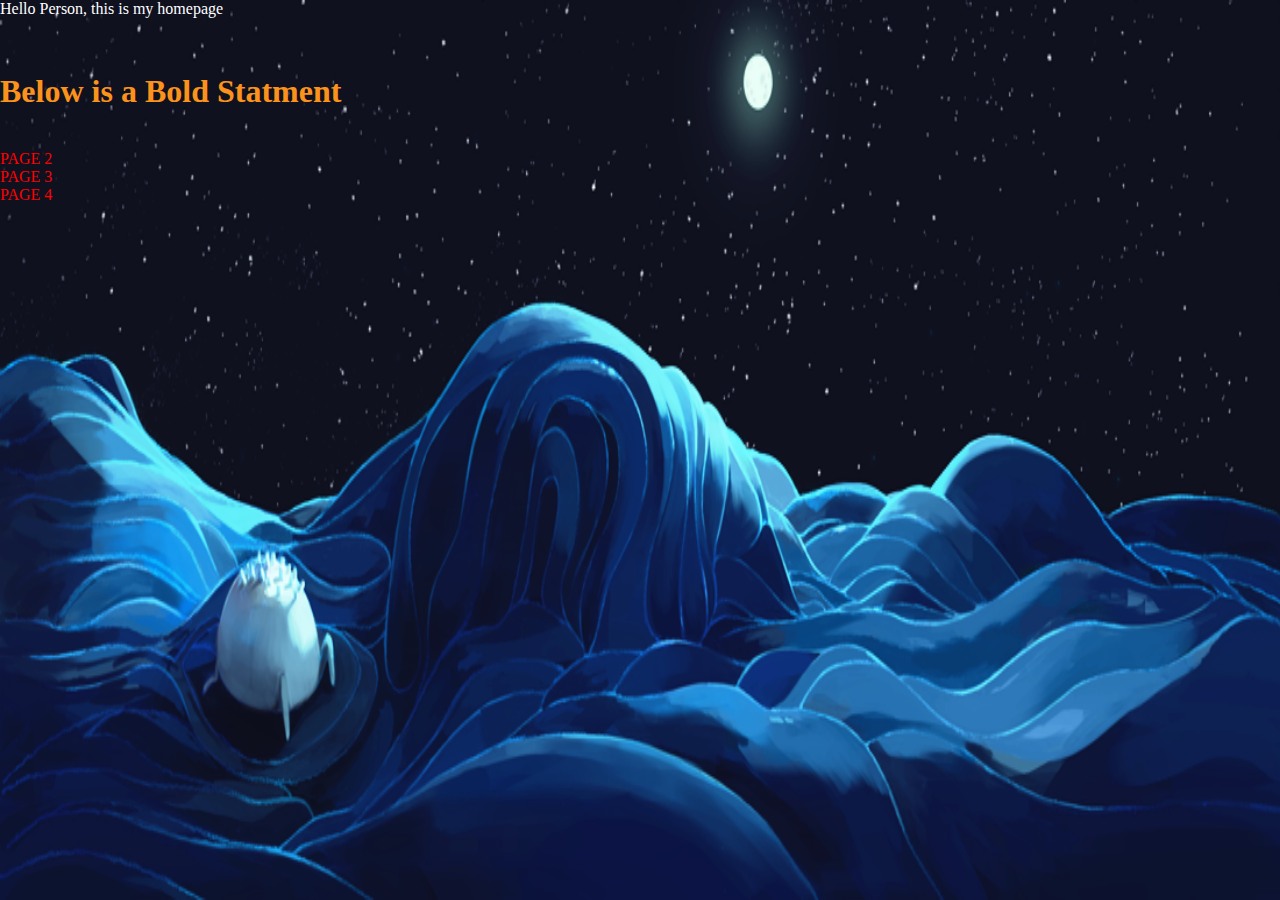
==== index.html @ 0fa9adeb "II" ====
<html>
    <head>
        <title> 
        Teh Avery Gud Wedsithe 
        </title>
        
        <style>
            body {
            background-image: url("AniBG.jpeg"); 
            background-repeat: no-repeat;
            height: 100%;
            background-size:100% 100vh;
            margin: 0;
            position: relative;
            }
        </style>
        
        <link rel="stylesheet" href="viewtiful.css">
        
        </head>
        <body> 
        
                <p>Hello Person, this is my homepage</p><br>
                
                <h1 style="color:FB921C;"> Below is a Bold Statment </h1><br>
                
                <a href="indexII.html"> Page 2</a><br>
                
                <a href="indexIII.html"> Page 3</a><br>
                
                <a href="indexIV.html"> Page 4</a><br>
                
                <iframe width="560" height="315" src="https://www.youtube.com/embed/Y9G20wV0KHE" frameborder="0" allow="autoplay; encrypted-media" allowfullscreen></iframe><br>
                
        </body>
</html>
---- viewtiful.css ----
a {
    text-decoration: none;
    text-transform: uppercase;
    color: red;
}

p {
    text-shadow: rgb(51,73,85);
    color: white;
}
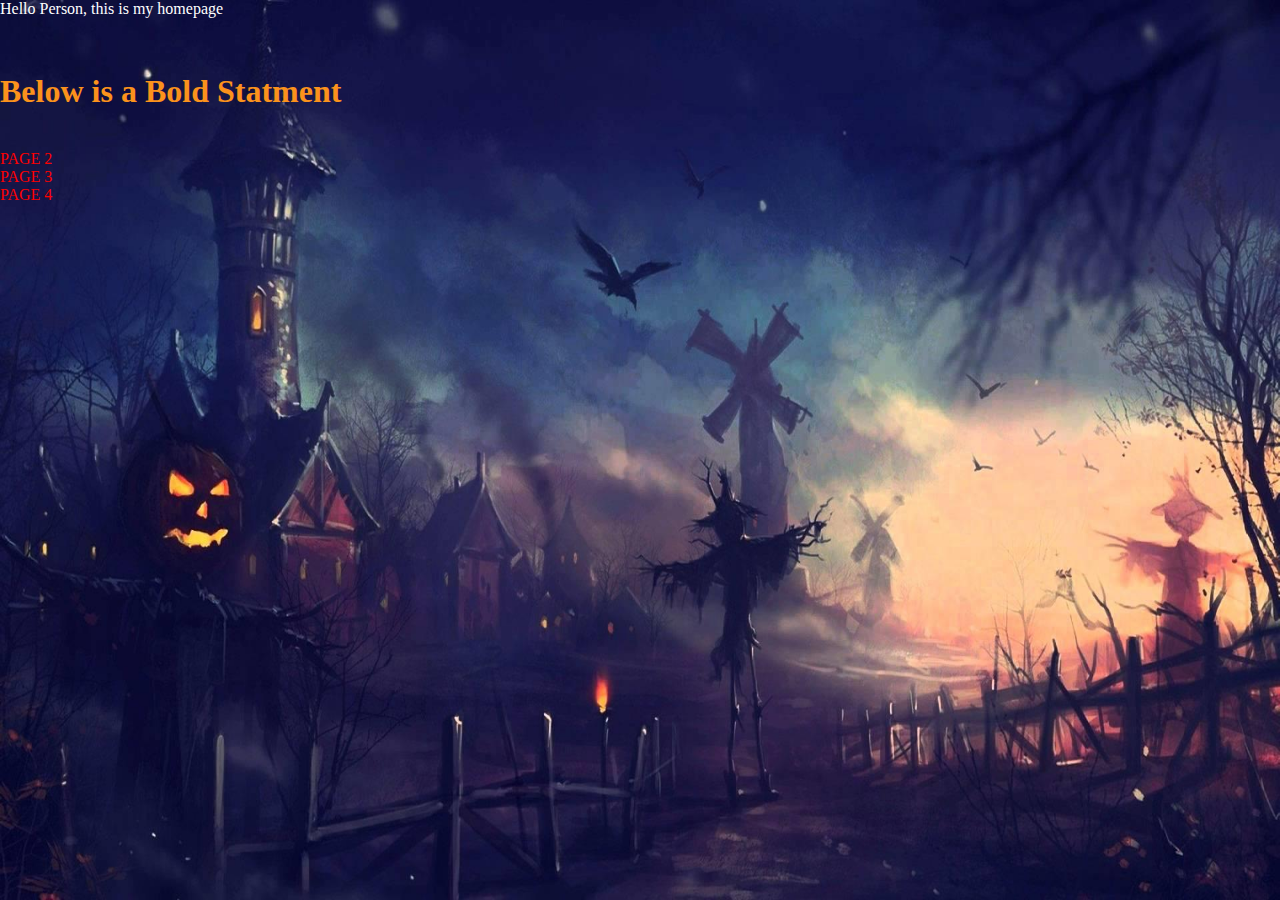
==== commit 16f47506: "IV" ====
--- a/index.html
+++ b/index.html
@@ -6,7 +6,7 @@
         
         <style>
             body {
-            background-image: url("AniBG.jpeg"); 
+            background-image: url("AniBG.jpg"); 
             background-repeat: no-repeat;
             height: 100%;
             background-size:100% 100vh;
--- a/viewtiful.css
+++ b/viewtiful.css
@@ -7,4 +7,7 @@
 p {
     text-shadow: rgb(51,73,85);
     color: white;
+}
+li {
+    color: white;
 }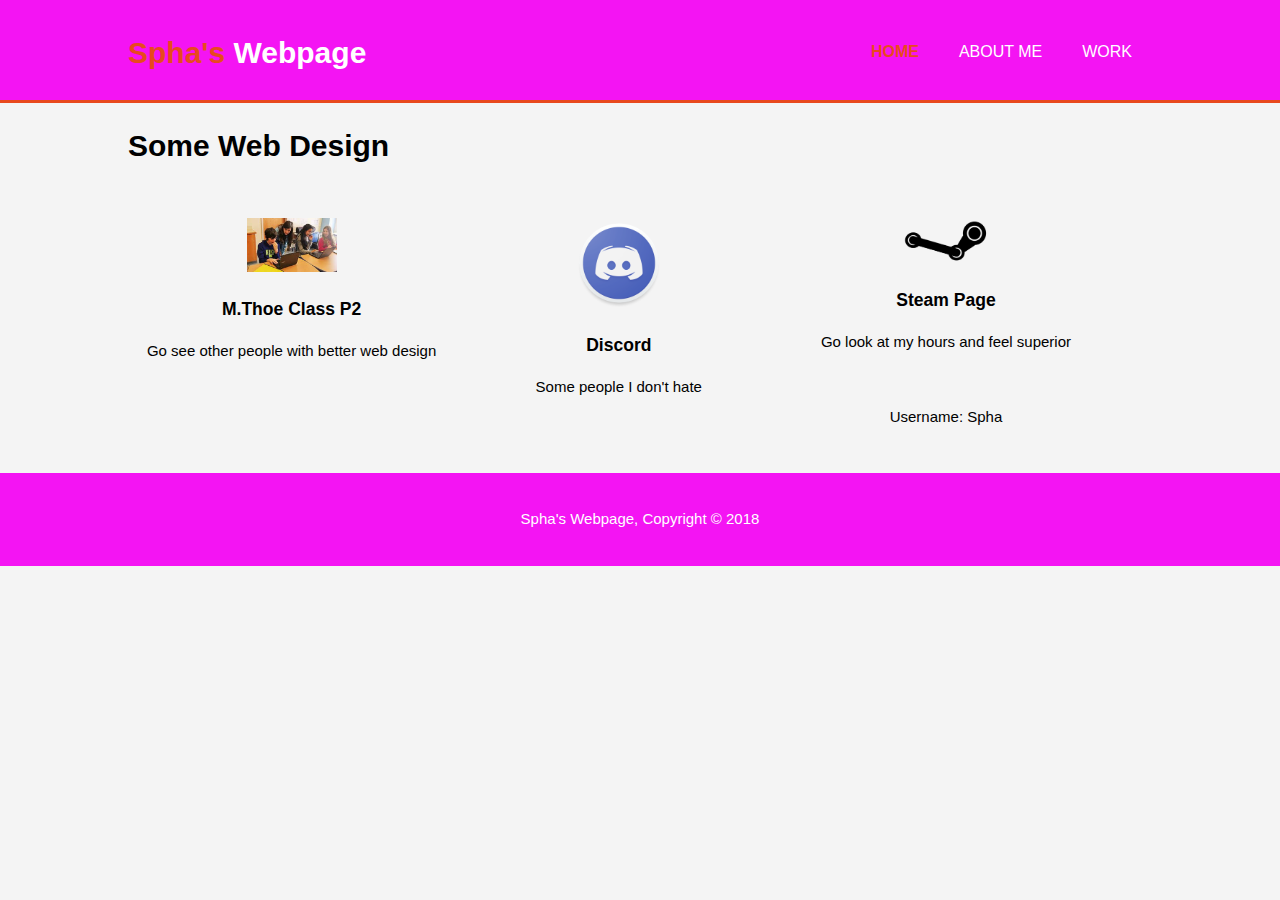
==== commit 9854410f: "IV" ====
--- a/index.html
+++ b/index.html
@@ -1,36 +1,60 @@
-<html>
-    <head>
-        <title> 
-        Teh Avery Gud Wedsithe 
-        </title>
-        
-        <style>
-            body {
-            background-image: url("AniBG.jpg"); 
-            background-repeat: no-repeat;
-            height: 100%;
-            background-size:100% 100vh;
-            margin: 0;
-            position: relative;
-            }
-        </style>
-        
-        <link rel="stylesheet" href="viewtiful.css">
-        
-        </head>
-        <body> 
-        
-                <p>Hello Person, this is my homepage</p><br>
-                
-                <h1 style="color:FB921C;"> Below is a Bold Statment </h1><br>
-                
-                <a href="indexII.html"> Page 2</a><br>
-                
-                <a href="indexIII.html"> Page 3</a><br>
-                
-                <a href="indexIV.html"> Page 4</a><br>
-                
-                <iframe width="560" height="315" src="https://www.youtube.com/embed/Y9G20wV0KHE" frameborder="0" allow="autoplay; encrypted-media" allowfullscreen></iframe><br>
-                
-        </body>
-</html>+<!DOCTYPE html>
+<html>
+  <head>
+    <meta charset="utf-8">
+    <meta name="viewport" content="width=device-width">
+    <meta name="description" content="Spha's Stuff">
+	  <meta name="keywords" content="how to not web design, not good web design, bad web design">
+  	<meta name="author" content="Nguyen Trac">
+    <title>Spha's gud Website | Home</title>
+    <link rel="stylesheet" href="./css/style.css">
+  </head>
+  <body>
+    <header>
+      <div class="container">
+        <div id="branding">
+          <h1><span class="highlight">Spha's</span> Webpage</h1>
+        </div>
+        <nav>
+          <ul>
+            <li class="current"><a href="index.html">Home</a></li>
+            <li><a href="aboutme.html">About me</a></li>
+            <li><a href="work.html">work</a></li>
+          </ul>
+        </nav>
+      </div>
+    </header>
+
+    <section id="showcase">
+      <div class="container">
+        <h1>Some Web Design</h1>
+       
+      </div>
+    </section>
+
+    <section id="boxes">
+      <div class="container">
+        <div class="box">
+          <a href="https://mrthoe.github.io/intro.html"><img src="./img/CSclass.jpg"></a>
+          <h3>M.Thoe Class P2</h3>
+          <p> Go see other people with better web design</p>
+        </div>
+        <div class="box">
+          <a href="https://discord.gg/vK46j2k"><img src="./img/discordLogo.png"></a>
+          <h3>Discord</h3>
+          <p> Some people I don't hate</p>
+        </div>
+        <div class="box">
+          <img src="./img/SteamLogo.png">
+          <h3>Steam Page</h3>
+          <p> Go look at my hours and feel superior</p><br>
+          <p>Username: Spha</p>
+        </div>
+      </div>
+    </section>
+
+    <footer>
+      <p>Spha's Webpage, Copyright &copy; 2018</p>
+    </footer>
+  </body>
+</html>
--- a/css/style.css
+++ b/css/style.css
@@ -0,0 +1,151 @@
+body{
+  font: 15px/1.5 Arial, Helvetica,sans-serif;
+  padding:0;
+  margin:0;
+  background-color:#f4f4f4;
+}
+
+
+
+/* Global */
+.container{
+  width:80%;
+  margin:auto;
+  overflow:hidden;
+}
+
+ul{
+  margin:0;
+  padding:0;
+}
+
+.button_1{
+  height:38px;
+  background:#e8491d;
+  border:0;
+  padding-left: 20px;
+  padding-right:20px;
+  color:#ffffff;
+}
+
+.dark{
+  padding:15px;
+  background:#35424a;
+  color:#ffffff;
+  margin-top:10px;
+  margin-bottom:10px;
+}
+
+/* Header **/
+header{
+  background:#f414f3;
+  color:#ffffff;
+  padding-top:30px;
+  min-height:70px;
+  border-bottom:#e8491d 3px solid;
+}
+
+header a{
+  color:#ffffff;
+  text-decoration:none;
+  text-transform: uppercase;
+  font-size:16px;
+}
+
+header li{
+  float:left;
+  display:inline;
+  padding: 0 20px 0 20px;
+}
+
+header #branding{
+  float:left;
+}
+
+header #branding h1{
+  margin:0;
+}
+
+header nav{
+  float:right;
+  margin-top:10px;
+}
+
+header .highlight, header .current a{
+  color:#e8491d;
+  font-weight:bold;
+}
+
+header a:hover{
+  color:#cccccc;
+  font-weight:bold;
+}
+
+/* Boxes */
+#boxes{
+  margin-top:20px;
+}
+
+#boxes .box{
+  float:left;
+  text-align: center;
+  width:30%;
+  padding:10px;
+}
+
+#boxes .box img{
+  width:90px;
+}
+
+/* Sidebar */
+aside#sidebar{
+  float:right;
+  width:30%;
+  margin-top:10px;
+}
+
+aside#sidebar .quote input, aside#sidebar .quote textarea{
+  width:90%;
+  padding:5px;
+}
+
+/* Main-col */
+article#main-col{
+  float:left;
+  width:65%;
+}
+
+
+
+footer{
+  padding:20px;
+  margin-top:20px;
+  color:#ffffff;
+  background-color:#f414f3;
+  text-align: center;
+}
+
+/* Media Queries */
+@media(max-width: 768px){
+  header #branding,
+  header nav,
+  header nav li,
+  #newsletter h1,
+  #newsletter form,
+  #boxes .box,
+  article#main-col,
+  aside#sidebar{
+    float:none;
+    text-align:center;
+    width:100%;
+  }
+
+  header{
+    padding-bottom:20px;
+  }
+
+  #showcase h1{
+    margin-top:40px;
+  }
+
+}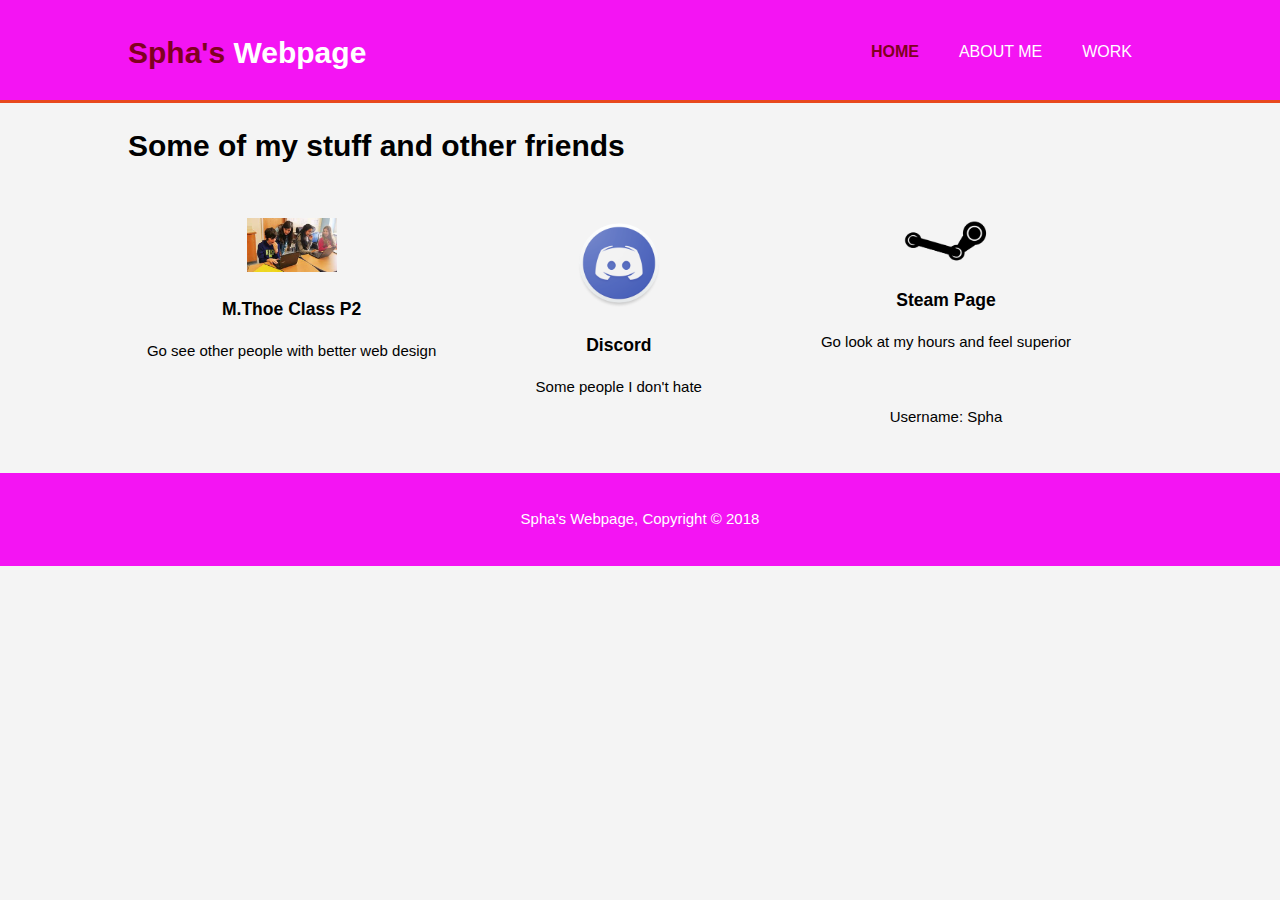
==== commit 541097d1: "VI" ====
--- a/index.html
+++ b/index.html
@@ -27,7 +27,7 @@
 
     <section id="showcase">
       <div class="container">
-        <h1>Some Web Design</h1>
+        <h1>Some of my stuff and other friends</h1>
        
       </div>
     </section>
--- a/css/style.css
+++ b/css/style.css
@@ -72,7 +72,7 @@
 }
 
 header .highlight, header .current a{
-  color:#e8491d;
+  color:#800020;
   font-weight:bold;
 }
 
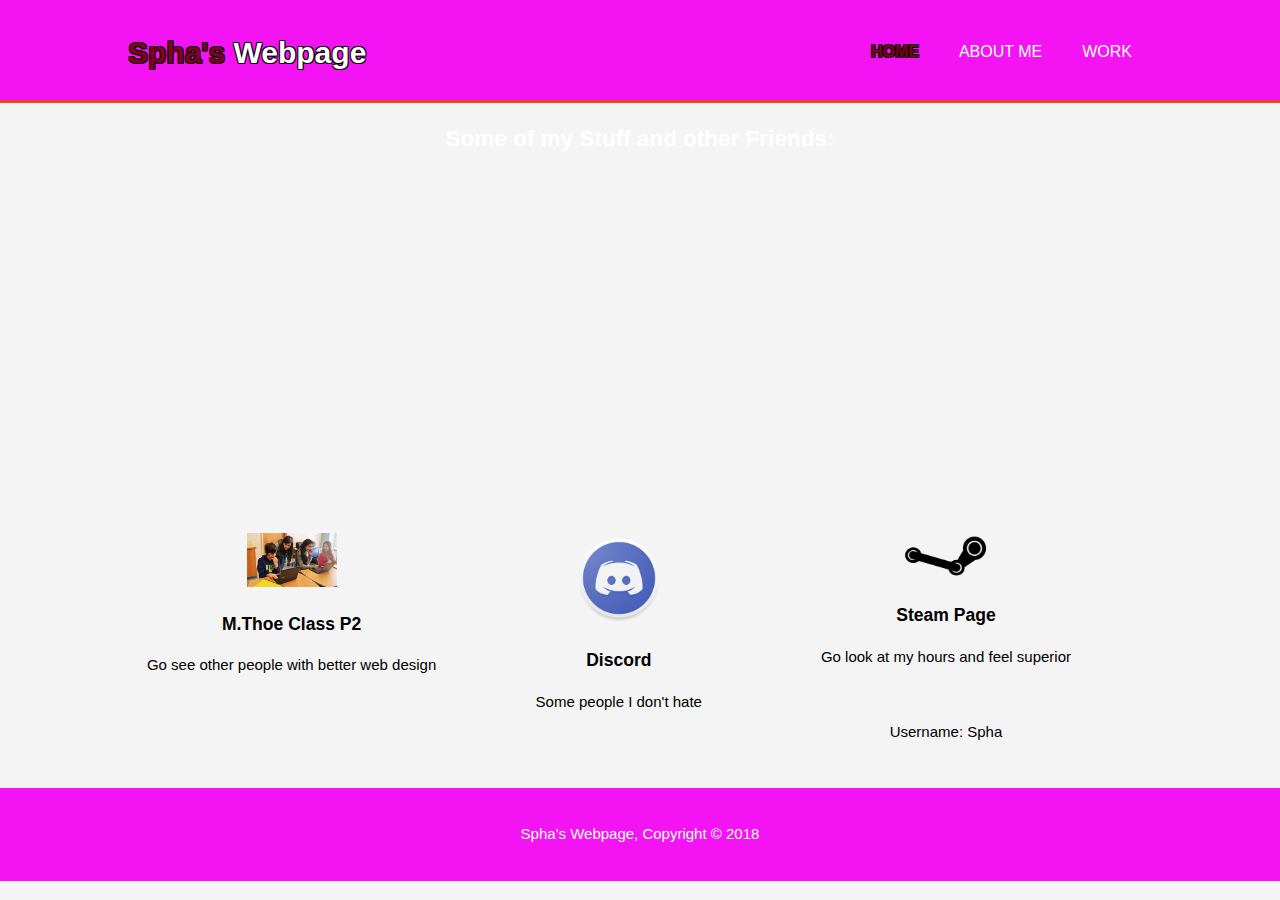
==== commit 67505db7: "IX" ====
--- a/index.html
+++ b/index.html
@@ -13,7 +13,7 @@
     <header>
       <div class="container">
         <div id="branding">
-          <h1><span class="highlight">Spha's</span> Webpage</h1>
+          <h1><span class="highlight"> Spha's</span> Webpage</h1>
         </div>
         <nav>
           <ul>
@@ -27,7 +27,7 @@
 
     <section id="showcase">
       <div class="container">
-        <h1>Some of my stuff and other friends</h1>
+        <h2>Some of my Stuff and other Friends:</h1>
        
       </div>
     </section>
--- a/css/style.css
+++ b/css/style.css
@@ -60,6 +60,11 @@
 
 header #branding{
   float:left;
+  text-shadow:
+-1px -1px 0 #000,
+1px -1px 0 #000,
+-1px 1px 0 #000,
+1px 1px 0 #000;
 }
 
 header #branding h1{
@@ -74,11 +79,35 @@
 header .highlight, header .current a{
   color:#800020;
   font-weight:bold;
+        text-shadow:
+-1px -1px 0 #000,
+1px -1px 0 #000,
+-1px 1px 0 #000,
+1px 1px 0 #000;
 }
 
 header a:hover{
   color:#cccccc;
   font-weight:bold;
+}
+
+
+/* Showcase */
+#showcase{
+  min-height:400px;
+  background:url('showcase.gif') no-repeat 0 -400px;
+  text-align:center;
+  color:#ffffff;
+}
+
+#showcase h1{
+  margin-top:100px;
+  font-size:55px;
+  margin-bottom:10px;
+}
+
+#showcase p{
+  font-size:20px;
 }
 
 /* Boxes */
@@ -133,8 +162,8 @@
   #newsletter h1,
   #newsletter form,
   #boxes .box,
-  article#main-col,
-  aside#sidebar{
+  #main-col,
+  #sidebar{
     float:none;
     text-align:center;
     width:100%;
@@ -144,8 +173,8 @@
     padding-bottom:20px;
   }
 
-  #showcase h1{
+   h1{
     margin-top:40px;
   }
 
-}+}    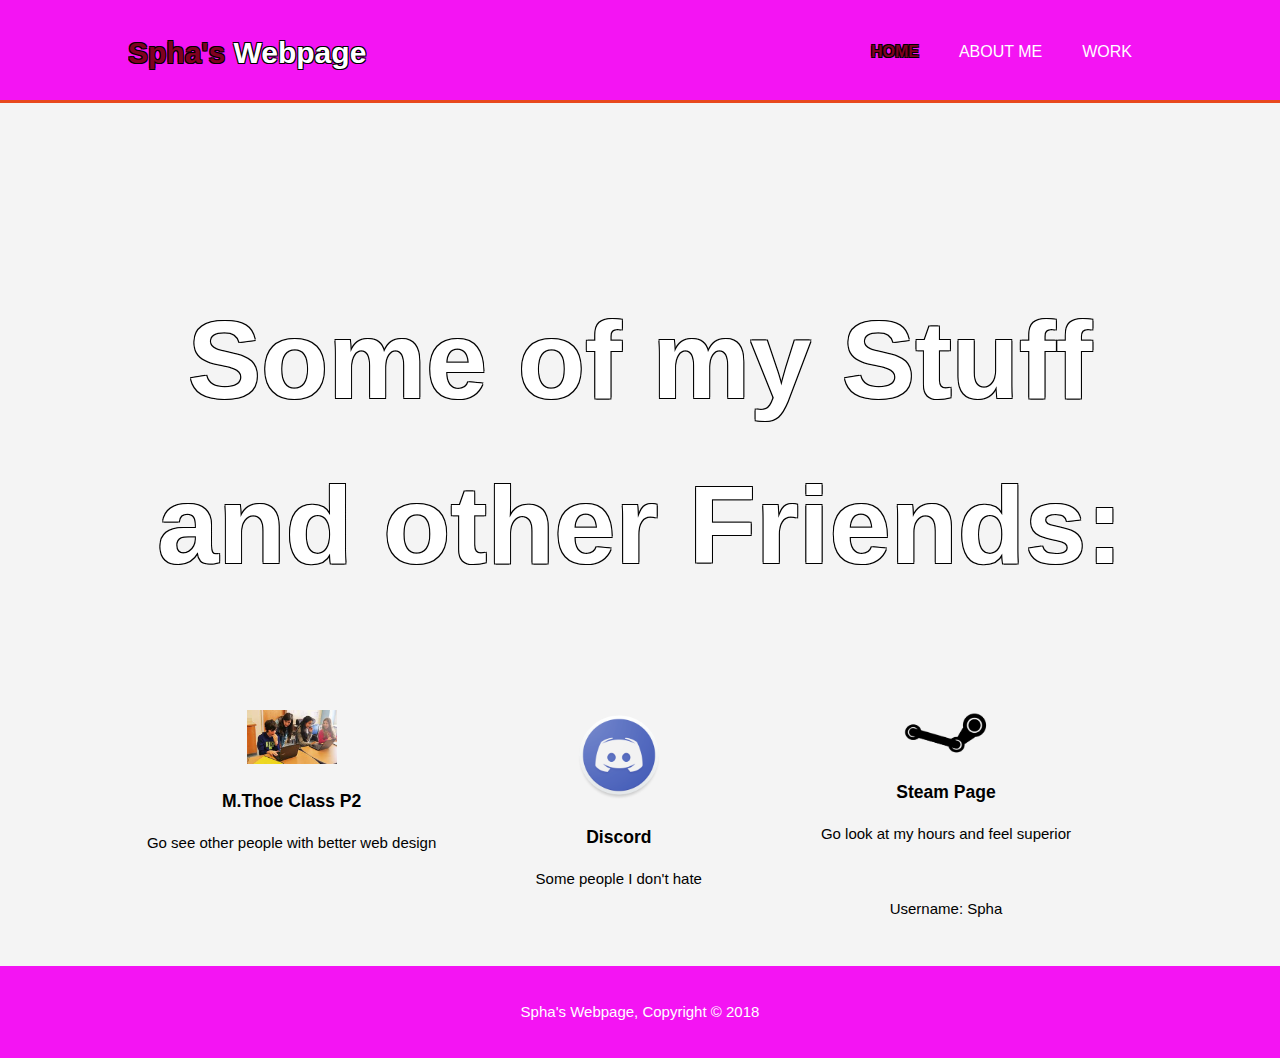
==== commit e739b02d: "X" ====
--- a/index.html
+++ b/index.html
@@ -27,7 +27,7 @@
 
     <section id="showcase">
       <div class="container">
-        <h2>Some of my Stuff and other Friends:</h1>
+        <h1>Some of my Stuff and other Friends:</h1>
        
       </div>
     </section>
--- a/css/style.css
+++ b/css/style.css
@@ -95,12 +95,17 @@
 /* Showcase */
 #showcase{
   min-height:400px;
-  background:url('showcase.gif') no-repeat 0 -400px;
+  background:url('showcase.gif') no-repeat 0 0px;
   text-align:center;
   color:#ffffff;
+  text-shadow:
+-1px -1px 0 #000,
+1px -1px 0 #000,
+-1px 1px 0 #000,
+1px 1px 0 #000;
 }
 
-#showcase h1{
+#showcase {
   margin-top:100px;
   font-size:55px;
   margin-bottom:10px;
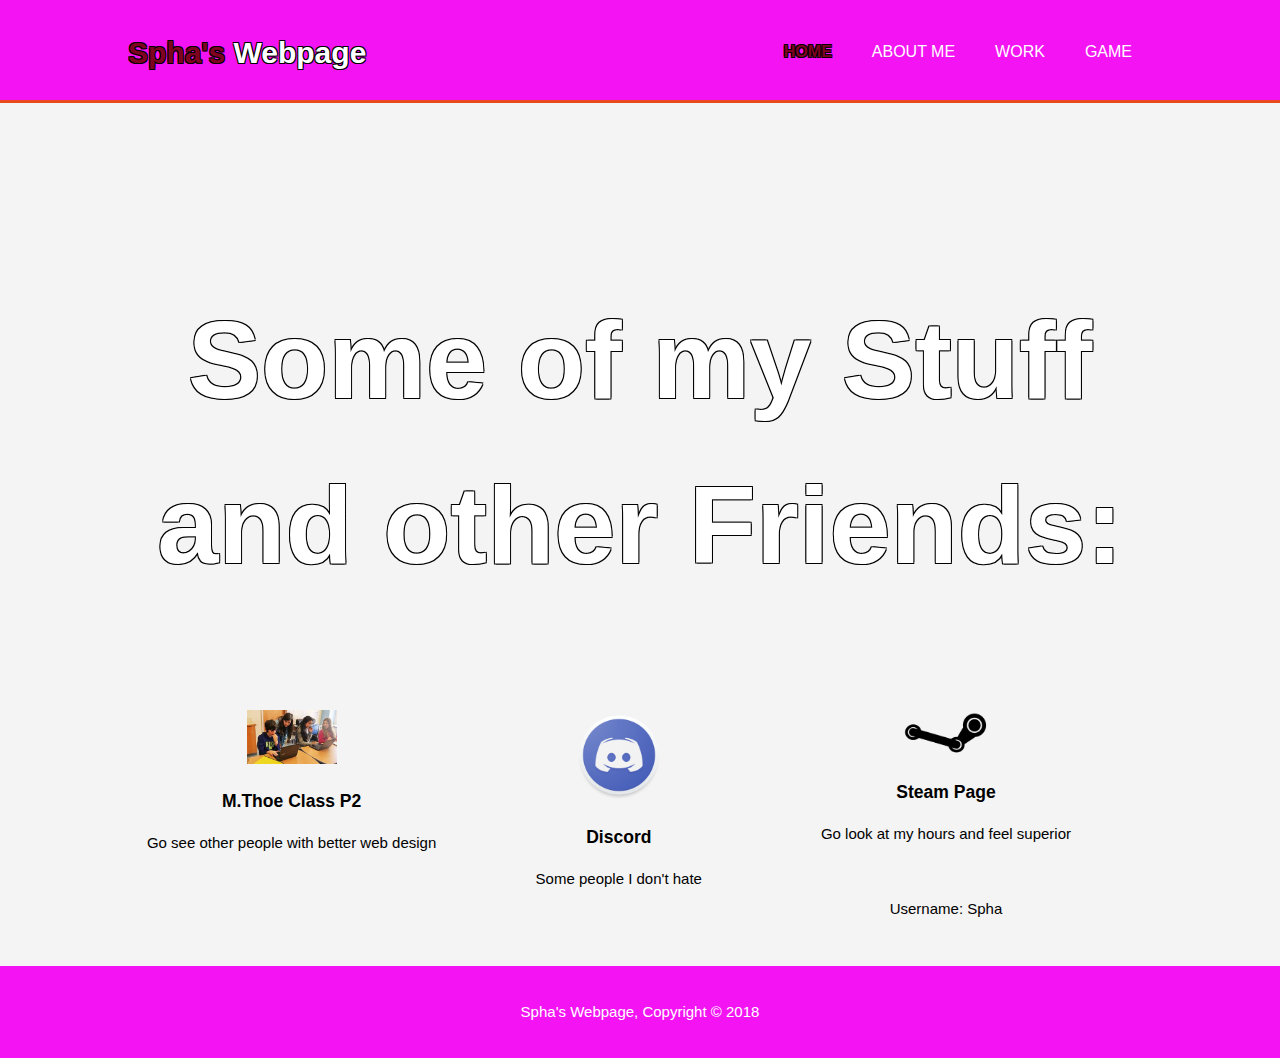
==== commit b8348399: "X" ====
--- a/index.html
+++ b/index.html
@@ -19,7 +19,8 @@
           <ul>
             <li class="current"><a href="index.html">Home</a></li>
             <li><a href="aboutme.html">About me</a></li>
-            <li><a href="work.html">work</a></li>
+            <li><a href="work.html">Work</a></li>
+            <li><a href="test.html">Game</a></li>
           </ul>
         </nav>
       </div>
--- a/css/style.css
+++ b/css/style.css
@@ -95,20 +95,20 @@
 /* Showcase */
 #showcase{
   min-height:400px;
-  background:url('showcase.gif') no-repeat 0 0px;
+  background:url("zhowcase.gif") no-repeat 0 -400px ;
   text-align:center;
   color:#ffffff;
-  text-shadow:
--1px -1px 0 #000,
-1px -1px 0 #000,
--1px 1px 0 #000,
-1px 1px 0 #000;
 }
 
 #showcase {
   margin-top:100px;
   font-size:55px;
   margin-bottom:10px;
+    text-shadow:
+-1px -1px 0 #000,
+1px -1px 0 #000,
+-1px 1px 0 #000,
+1px 1px 0 #000;
 }
 
 #showcase p{
